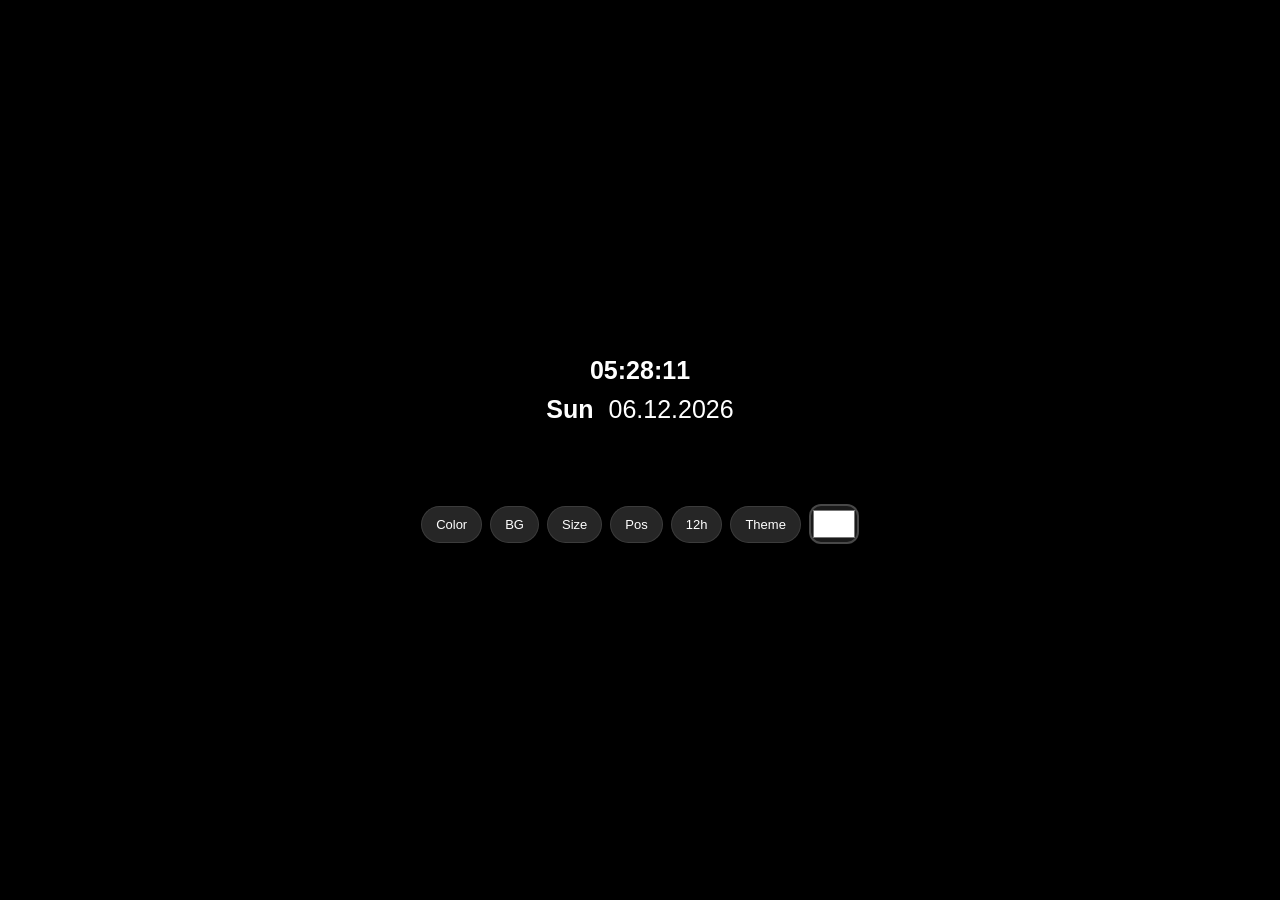
==== index.html @ ac858385 "Peaaegu valmis kood" ====
<!DOCTYPE html>
<html lang="en">
<head>
    <meta charset="UTF-8">
    <meta name="viewport" content="width=device-width, initial-scale=1.0">
    <script src="clock.js" defer></script>
    <link rel="stylesheet" href="clock.css">
    <title>Patrick Jurs - Clock</title>
</head>
<body>
    <div id="container">
        <div id="clockContainer">
            <div id="hours">00:</div>
            <div id="minutes">00:</div>
            <div id="seconds">00</div>
        </div>
        <div id="dateContainer">
            <div id="weekday"></div>
            <div id="day">01.</div>
            <div id="month">01.</div>
            <div id="year">2000</div>
        </div>
        <div id="author">Patrick Jurs</div>
        <div id="repo">
            <a href="https://github.com/jurspatr/kodutoo_1_eesrakendused" target="_blank">GitHub</a>
        </div>
        <div id="controls">
            <button id="colorBtn">Color</button>
            <button id="bgBtn">BG</button>
            <button id="sizeBtn">Size</button>
            <button id="posBtn">Pos</button>
            <button id="formatBtn">12h</button>
            <button id="themeBtn">Theme</button>
            <input type="color" id="picker" value="#ffffff" title="Pick Color">
        </div>
    </div>
</body>
</html>
---- clock.css ----
* {
    margin: 0;
    padding: 0;
    box-sizing: border-box;
}

body {
    font-family: Arial, sans-serif;
    height: 100vh;
    width: 100vw;
    overflow: hidden;
    transition: background-color 0.3s ease;
}

.night-theme {
    background: linear-gradient(135deg, #667eea 0%, #764ba2 100%) !important;
}

#container {
    display: flex;
    flex-direction: column;
    height: 100vh;
    width: 100%;
    align-items: center;
    justify-content: center;
    padding: 20px;
    transition: justify-content 0.3s ease;
}

#clockContainer {
    display: flex;
    justify-content: center;
    font-weight: bold;
    text-shadow: 2px 2px 8px rgba(0,0,0,0.7);
    margin-bottom: 10px;
    user-select: none;
}

#dateContainer {
    display: flex;
    justify-content: center;
    font-weight: 300;
    text-shadow: 1px 1px 4px rgba(0,0,0,0.7);
    margin-bottom: 20px;
    user-select: none;
}

#weekday {
    margin-right: 15px;
    font-weight: bold;
    min-width: 40px;
}

#author {
    font-size: 14px;
    opacity: 0.9;
    margin-bottom: 5px;
}

#repo {
    font-size: 12px;
    opacity: 0.7;
    margin-bottom: 25px;
}

#repo a {
    color: inherit;
    text-decoration: none;
}

#controls {
    display: flex;
    gap: 8px;
    flex-wrap: wrap;
    justify-content: center;
    align-items: center;
}

button {
    padding: 10px 14px;
    border: none;
    border-radius: 25px;
    background: rgba(255,255,255,0.15);
    color: white;
    cursor: pointer;
    font-size: 13px;
    font-weight: 500;
    transition: all 0.2s ease;
    backdrop-filter: blur(10px);
    border: 1px solid rgba(255,255,255,0.1);
}

/* Loo CSS nupule hover efekt, kus:
- Taust muutub heledamaks 
- Nupp tõuseb 2px üles 
- Lisandub varju box-shadow'ga
- Transition 0.2s ease */

button:hover {
    background: rgba(255,255,255,0.25);
    transform: translateY(-2px);
    box-shadow: 0 4px 12px rgba(0,0,0,0.3);
}


/* Stiilile `<input type="color">`:
- Ruudukujuline 50x40px
- Ümmargused nurgad (border-radius 12px)
- Klaasilaadne taust (rgba valge 0.1)
- Õhuke valge ääris
- Hover efekti pole vaja */

#picker {
    width: 50px;
    height: 40px;
    border: none;
    border-radius: 12px;
    cursor: pointer;
    padding: 0;
    background: rgba(255,255,255,0.1);
    border: 2px solid rgba(255,255,255,0.2);
}

/* @media (max-width: 480px) stiil:
- Muuda flex-direction: column
- Lisa gap 8px
- Tee nuppudest ja color pickerist laiemad (80px)
- Säilita keskelejoondus */

@media (max-width: 480px) {
    #controls {
        flex-direction: column;
        gap: 8px;
    }
    button, #picker {
        width: 80px;
    }
}
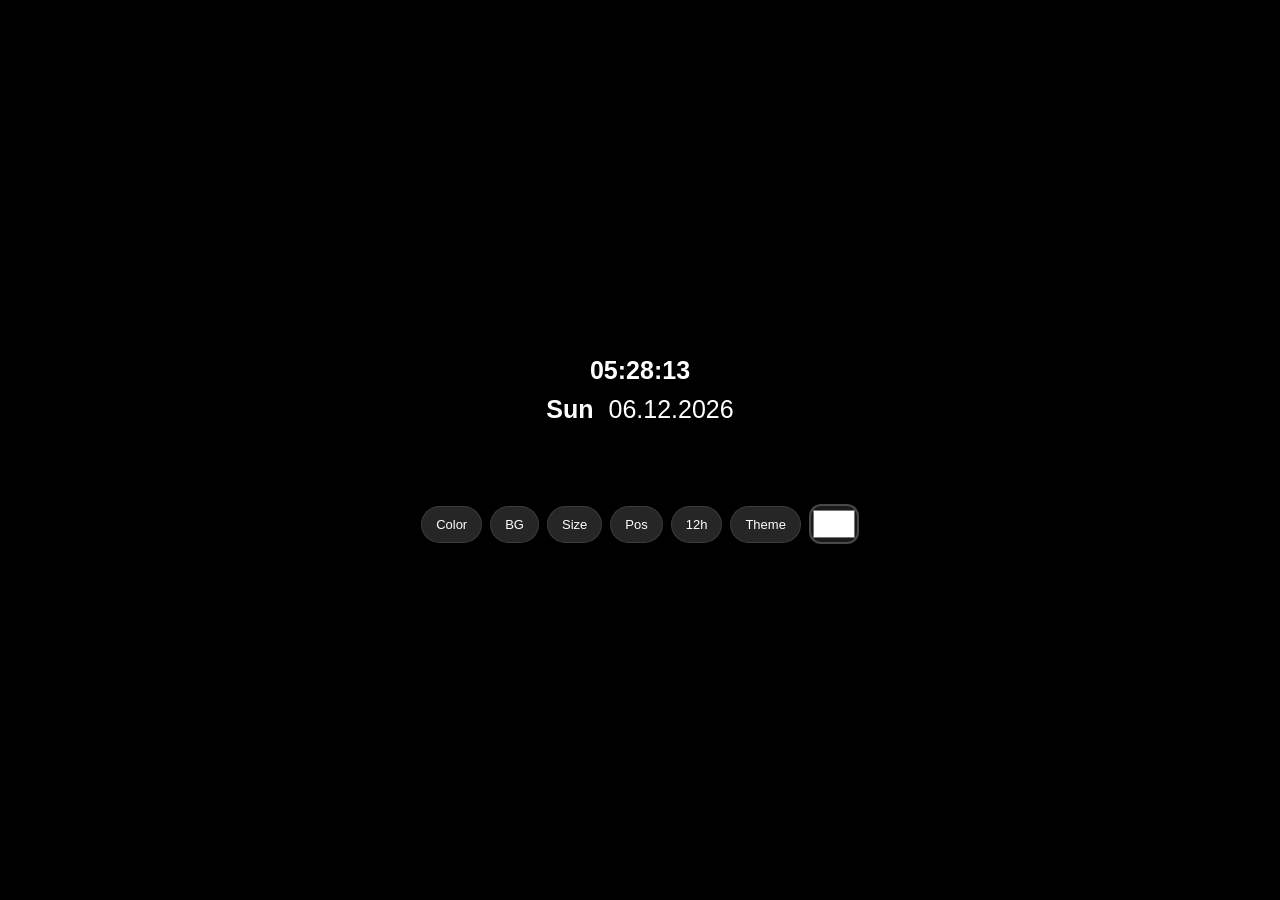
==== commit a0f3a19e: "Uuendatud koodid ja README" ====
--- a/index.html
+++ b/index.html
@@ -36,3 +36,7 @@
     </div>
 </body>
 </html>
+
+
+
+
--- a/clock.css
+++ b/clock.css
@@ -136,3 +136,5 @@
         width: 80px;
     }
 }
+
+
